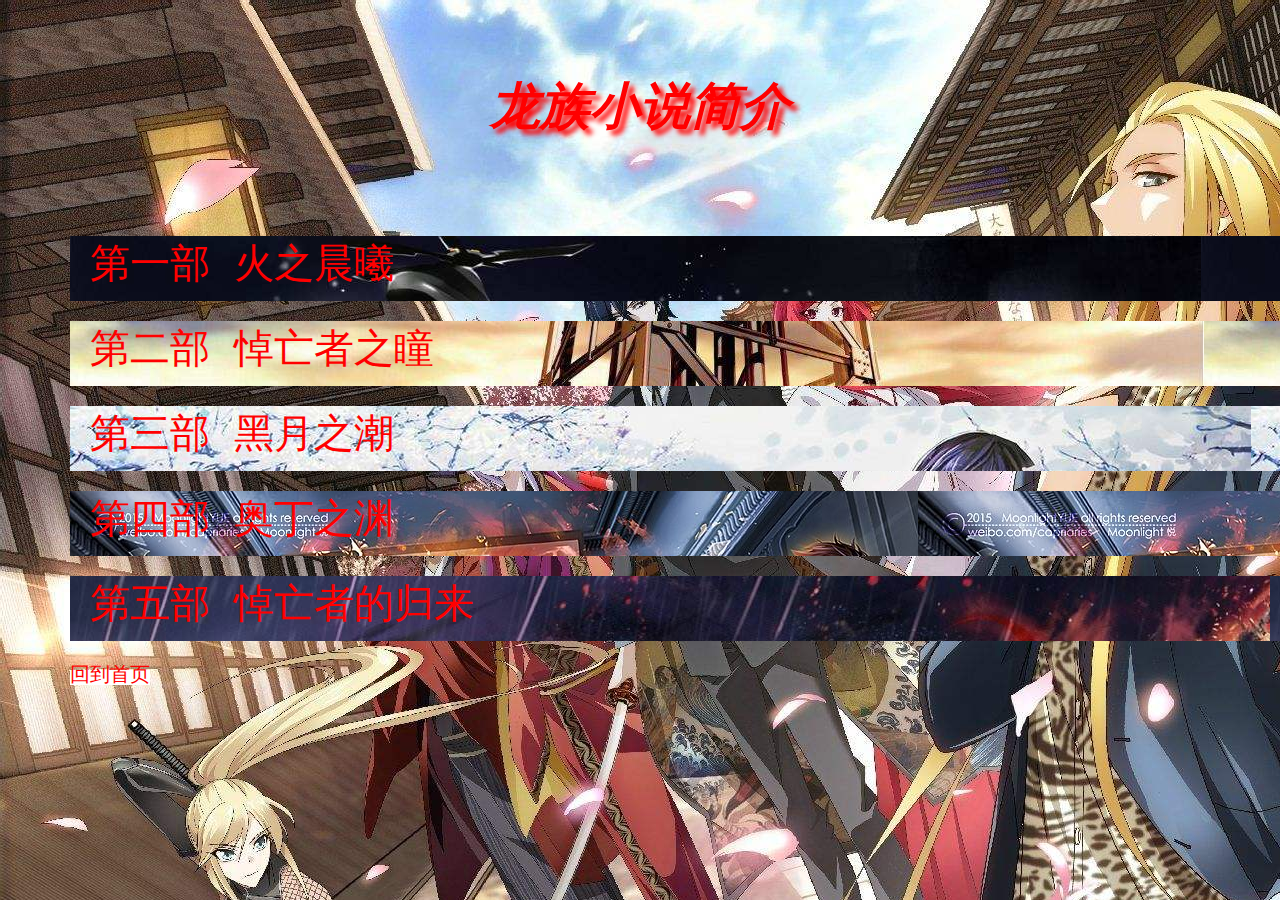
==== Web1.html @ fc9774ce "14w" ====
<html>
 <head> 
  <style type="text/css">
	
	a:link {color:#FF0000;text-decoration:none;}    /* 未被访问的链接 */
	a:visited {color:#00FF00;text-decoration:none;} /* 已被访问的链接 */
	a:hover {color:#FF00FF;text-decoration:none;}   /* 鼠标指针移动到链接上 */
	a:active {color:#0000FF;text-decoration:none;}  /* 正在被点击的链接 */
	a.l1{background-image:url(Dragon1.jpg); padding:30px 980px 20px 20px;}
	a.l2{background-image:url(Dragon2.jpg); padding:30px 980px 20px 20px;}
	a.l3{background-image:url(Dragon3.jpg); padding:30px 980px 20px 20px;}
	a.l4{background-image:url(Dragon4.jpg); padding:30px 980px 20px 20px;}
	a.l5{background-image:url(Dragon5.jpg); padding:30px 980px 20px 20px;}
	a.l6{background-color:white ;pading:20px 40px;}
	body{
		background-image:url(BackG.jpg);
		background-repeat:no-repeat;
		background-attachment:fixed;}
	p.txt{                     /* 段落居中，字体红色 */
        text-align: center;
        color: red;
        font-family: arial
	}
	p.sdw{                      /* 文本阴影效果 */
		text-shadow: 5px 5px 5px #FF0000;
	}
	p.sz{font-size:35px;}       /* 文字大小20px */
	p.sz1{font-size:10px;}      /* 文字大小10px */
	p.wt{font-weight:900;}      /* 文字加粗900 */
	p.wt1{font-weight:100;}     /* 文字加粗100 */
	p.stl{font-style:italic;}   /* 文字斜体 */
	p.ttl{                      /* 标题 */
		text-align:center;
		color:red;
		font-family:arial;
		font-size:50px;
		font-weight:900;
		font-style:oblique;
		text-shadow: 5px 5px 5px #FF0000;
	}
  </style>
 </head> 
 <body> 
 <pre>
	<p class=ttl>龙族小说简介</p>
	<marquee behavior="scroll"><a href="http://www.kugou.com/song/3ru8b50.html?frombaidu#hash=122B105309C9288D754D5A970C2AA74B&album_id=0"><font size=5 color=green>相关音乐:最后的旅行</font></a></marquee>
	<a href="https://baike.baidu.com/item/%E9%BE%99%E6%97%8F%E2%85%A0%EF%BC%9A%E7%81%AB%E4%B9%8B%E6%99%A8%E6%9B%A6/673833" class="l1"><font size=18>第一部 火之晨曦</font></a>
	
	
	<a href="https://baike.baidu.com/item/%E9%BE%99%E6%97%8F%E2%85%A1%E6%82%BC%E4%BA%A1%E8%80%85%E4%B9%8B%E7%9E%B3/8437147?fr=aladdin" class="l2"><font size=18>第二部 悼亡者之瞳</font></a>
	
	
	<a href="https://baike.baidu.com/item/%E9%BE%99%E6%97%8F%E2%85%A2%E9%BB%91%E6%9C%88%E4%B9%8B%E6%BD%AE/12016883?fr=aladdin" class="l3"><font size=18>第三部 黑月之潮</font></a>
	
	
	<a href="https://baike.baidu.com/item/%E9%BE%99%E6%97%8FIV%E5%A5%A5%E4%B8%81%E4%B9%8B%E6%B8%8A/16826578" class="l4"><font size=18>第四部 奥丁之渊</font></a>
	
	
	<a href="Dragon5.html" class="l5"><font size=18>第五部 悼亡者的归来</font></a>
	
	
	<a href="Web3.html" class="l6"><font size=5>回到首页</font></a>
 </pre></body>
</html>
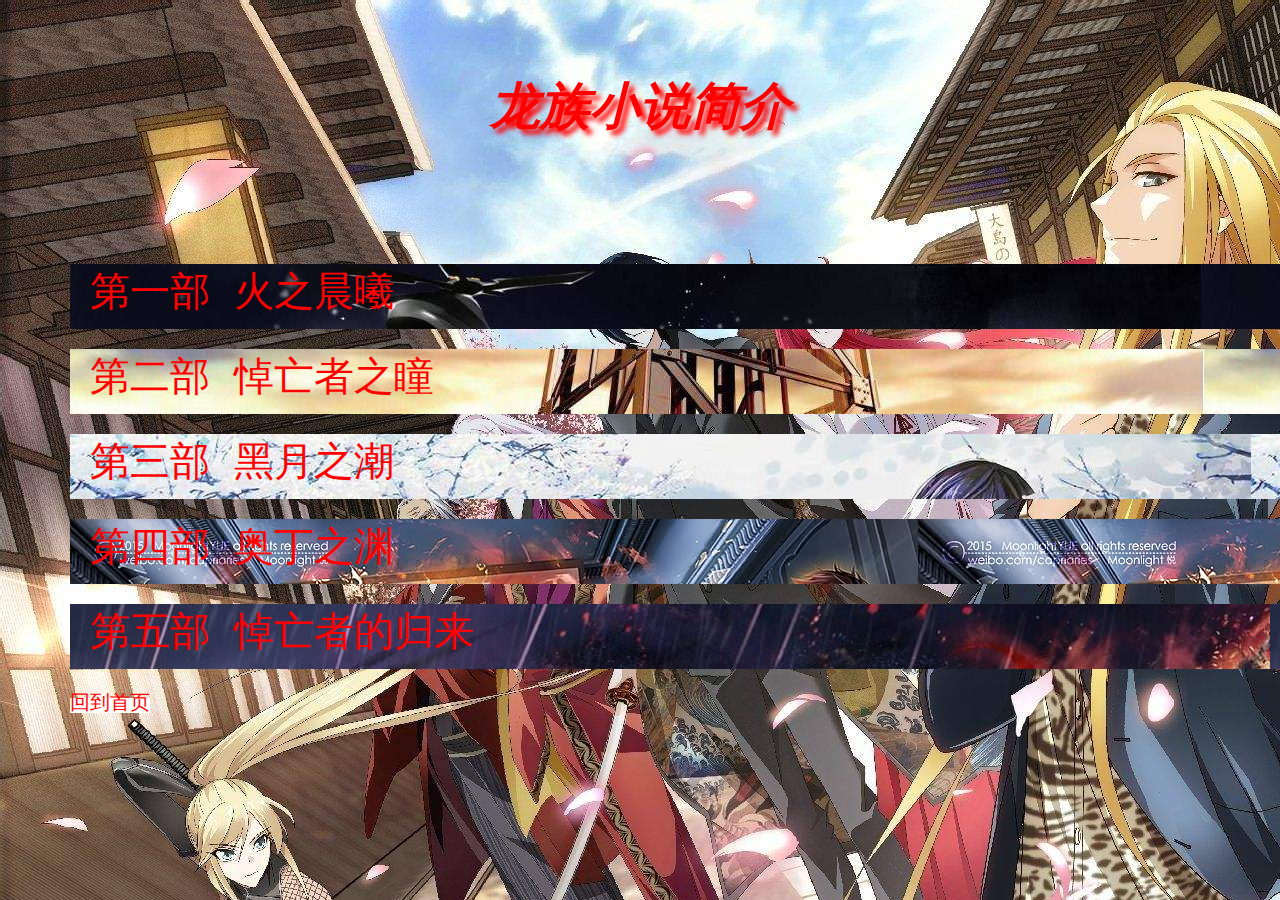
==== commit eebc89b0: "14" ====
--- a/Web1.html
+++ b/Web1.html
@@ -43,7 +43,7 @@
  <body> 
  <pre>
 	<p class=ttl>龙族小说简介</p>
-	<marquee behavior="scroll"><a href="http://www.kugou.com/song/3ru8b50.html?frombaidu#hash=122B105309C9288D754D5A970C2AA74B&album_id=0"><font size=5 color=green>相关音乐:最后的旅行</font></a></marquee>
+	<marquee behavior="scroll"><a href="http://www.kugou.com/song/3ru8b50.html?frombaidu#hash=122B105309C9288D754D5A970C2AA74B&album_id=0"><font size=25 color=green>相关音乐:最后的旅行</font></a></marquee>
 	<a href="https://baike.baidu.com/item/%E9%BE%99%E6%97%8F%E2%85%A0%EF%BC%9A%E7%81%AB%E4%B9%8B%E6%99%A8%E6%9B%A6/673833" class="l1"><font size=18>第一部 火之晨曦</font></a>
 	
 	
